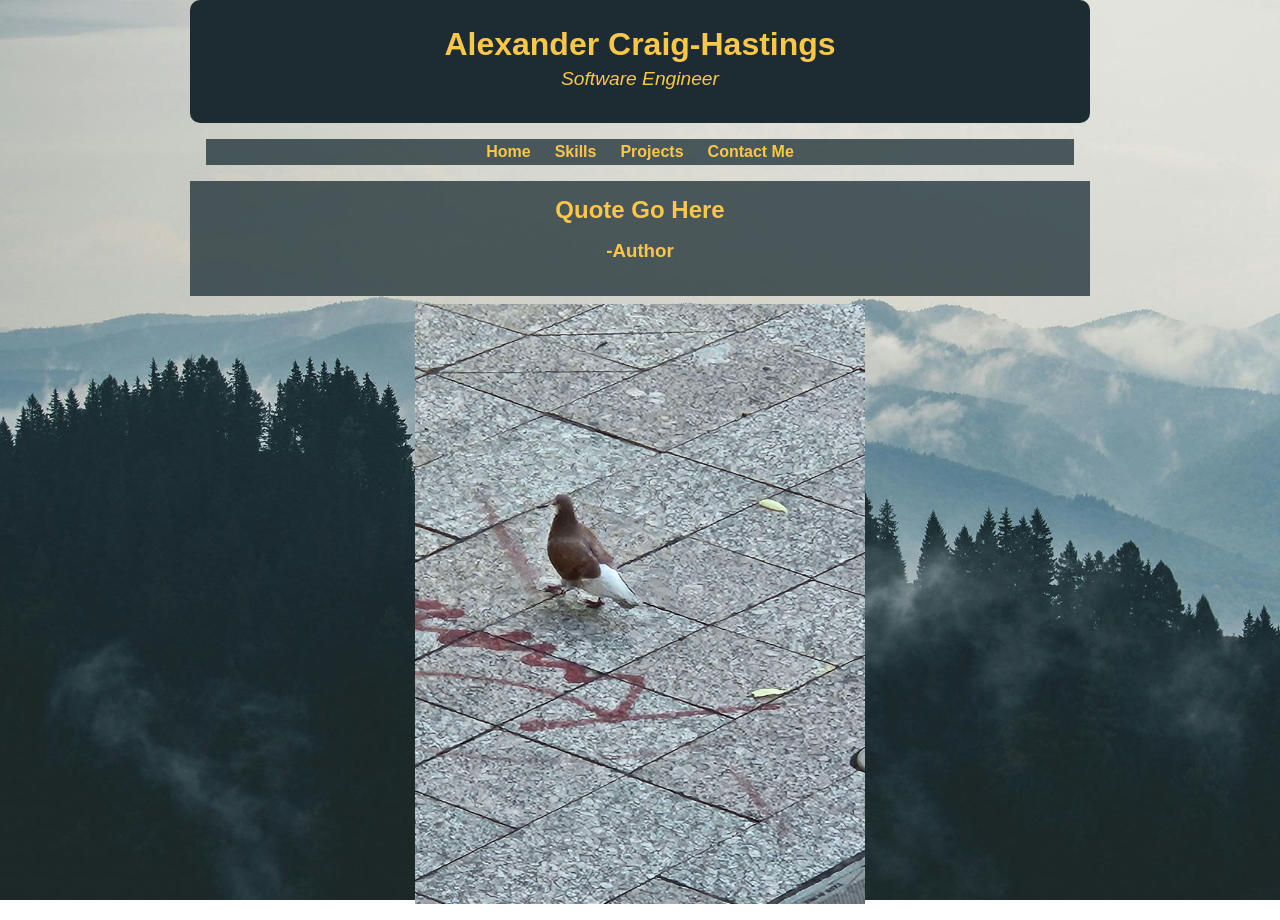
==== docs/index.html @ 13ee9ac2 "more dir update" ====
<!DOCTYPE html>
<html>
    <head>
        <link rel="stylesheet" href="styles/style.css">
    </head>
    <body>
        <header>
            <h1>Alexander Craig-Hastings</h1>
            <p class = "tagline">Software Engineer</p>
        </header>
        <!--Navigation-->
        <nav role = "navigation" aria-label="Main navigation">
            <div class = "container">
                <ul>
                    <li><a href = "index.html" aria-describedby="projects-desc">Home</a></li>
                    <li><a href = "skills.html" aria-describedby="about-desc">Skills</a></li>
                    <li><a href = "projects.html" aria-describedby="skills-desc">Projects</a></li>
                    <li><a href = "contact.html" aria-describedby="projects-desc">Contact Me</a></li>
                </ul>
            </div>
        </nav>
        <section class="center">
            <h2 id = "quoteSpot">Quote Go Here</h2>
            <h3 id = "authorSpot">-Author</h3>
        </section>
        <!-- Slideshow container -->
<div class="slideshow-container">

  <!-- Full-width images with number and caption text -->
  <div class="mySlides fade">
    <img src="images/cat.jpg" style="width:100%">
  </div>

  <div class="mySlides fade">
    <img src="images/pidgeon.jpg" style="width:100%">
  </div>

  <div class="mySlides fade">
    <img src="images/squirrel.jpg" style="width:100%">
  </div>
</div>
    </body>
    <script src="scripts/homePage.js"></script>
</html>
---- docs/styles/style.css ----
:root{
    --text: #D5D6D0;
    --bg-secondary: #1C2C32;
    --header-primary: #FAC748;
    --color-secondary: #6C8D9E ;
    --color-primary:#26383DCC;

}

nav ul{
    display: flex;
    justify-content: center;
    list-style: none;
    margin: 0;
    gap: 1.5rem;
    flex-wrap: wrap;
    background-color: var(--color-primary);
}

nav a{
    text-decoration: none;
    font-weight: bold;
    color :var(--header-primary);
}
nav a:hover{
    text-decoration: underline;
    color: var(--color-secondary);
}

*{
    margin: 0;
    padding: 0;
    box-sizing: border-box;
}

html{
    scroll-behavior: smooth;
    background-image: url("../images/mountains.jpg");
    background-size: cover;
    background-attachment: fixed;
    background-repeat: no-repeat;
}

header 
{
    text-align: center;
    background-color: var(--bg-secondary);
    padding: 2rem;
    border-radius: 10px;
}

header h1{
    font-size: 2rem;
    color: var(--header-primary);
}

.tagline
{
    font-style: italic;
    font-size: 1.2rem;
    margin-top: 0.5rem;
    color: var(--header-primary);
}

h2, h3{
    margin-bottom: 1rem;
    color: var(--header-primary);
}

p{
    color: var(--text);
}

main{
    max-width: 900px;
    margin: auto;
}
body{
    font-family: Arial, sans-serif;
    
    /*background-color: var(--bg-primary);*/
    color: var(--text-primary);
    line-height: 1.6rem;
    transition: background-color 0.3s, color 0.3s;
    width: 900px;
    justify-content: center;
    margin: auto;
}

.main-side{
    display: flex;
    max-width: 900px;
    margin: auto;
    padding: 1rem;
    align-items: flex-start;
    background-color: var(--color-primary);
}

.main-stack{
    max-width: 900px;
    margin-left: auto;
    margin-right: auto;
    padding: 1rem;
    margin-bottom: 1rem;
    align-items: center;
    background-color: var(--color-primary);
}

.main-stack h2{
    justify-self: center;
}



.container
{
    max-width: 900px;
    margin: auto;
    padding: 1rem;
    display: block;
    margin-left: auto;
    margin-right: auto;
}

footer{
    text-align: center;
    background-color: var(--bg-secondary);
    padding: 2rem;
    border-radius: 10px;
    margin-top: 3rem;
}

footer ul{
    list-style: none;
    color: var(--header-primary);
}

footer a{
    color: var(--header-primary);
}

img{
    display: block;
    margin-left: auto;
    margin-right: auto;
    padding-top: 0.5rem;
    padding-bottom: 1rem;
}


table{
    background-color: var(--color-secondary);
    border: 4px solid var(--bg-secondary);
    border-collapse: collapse;
}

td{
    border: 4px solid var(--bg-secondary);
    white-space: nowrap;
    padding: 0.25rem;
    text-align: center;
}

th{
    background-color: var(--bg-secondary);
    color: var(--header-primary);
    border: 4px solid var(--bg-secondary);
}

ol{
    padding-right: 1rem;
    color: var(--text);
}

ol a{
    color: var(--text);
    text-size-adjust: 1rem;
}

.main-side .main-stack{
    background-color: rgba(0, 0, 0, 0);
    /*border: 2px solid var(--bg-secondary);*/
    padding-left: 1.5rem;
}

.main-stack .main-side{
    background-color: rgba(0, 0, 0, 0);
    border: 2px solid var(--bg-secondary);
}

ul li::marker{
    color: var(--header-primary);
}

.center{
    max-width: 900px;
    padding: 1rem;
    background-color: var(--color-primary);
    text-align: center;
}


/* Hide the images by default */
.mySlides {
  display: none;
}

/* Slideshow container */
.slideshow-container {
  max-width: 450px;
  position: relative;
  margin: auto;
}
/* Fading animation */
.fade {
  animation-name: fade;
  animation-duration: 1.5s;
}

@keyframes fade {
  from {opacity: .4}
  to {opacity: 1}
}
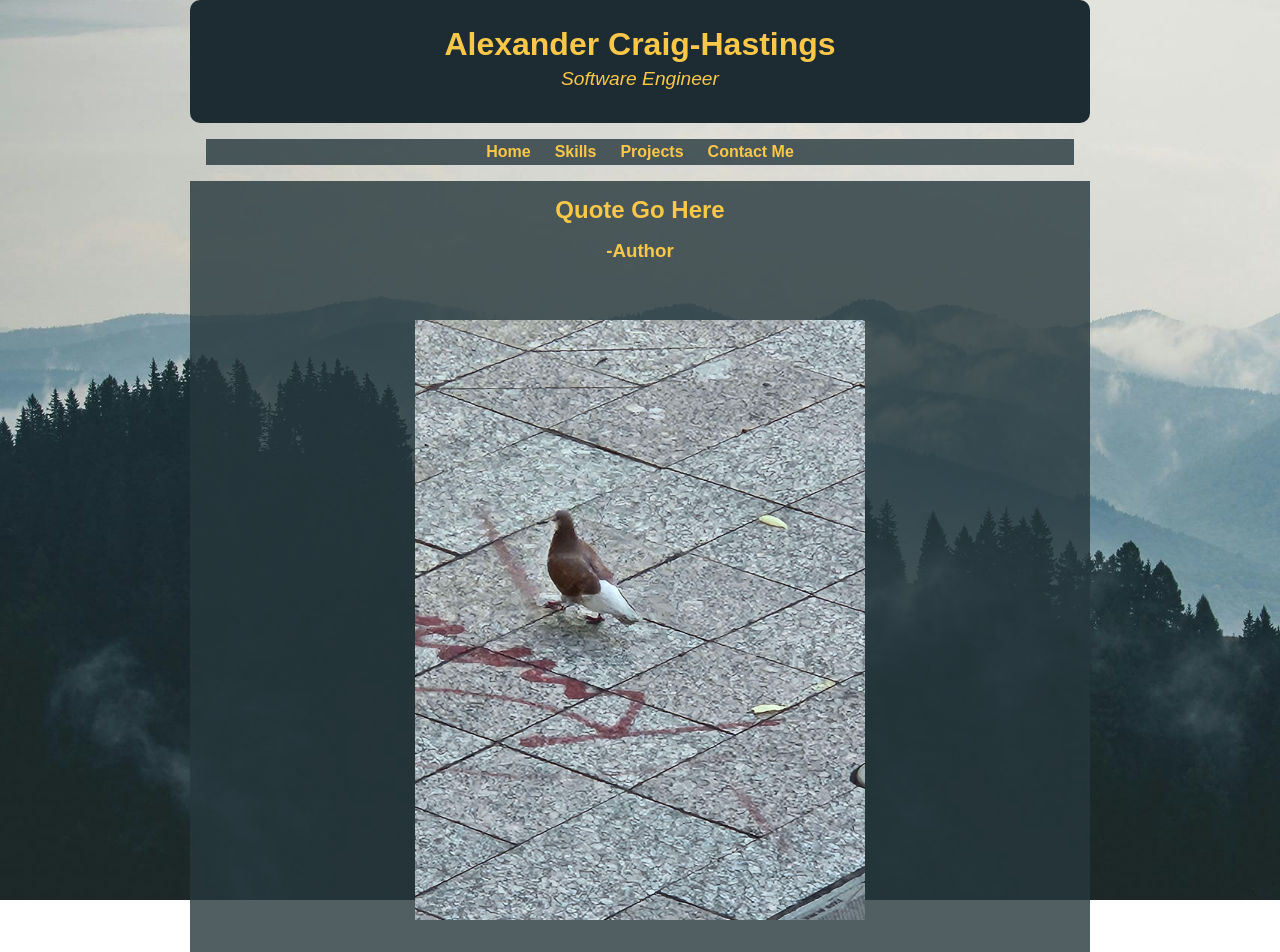
==== commit b6fe6e8d: "updates again border around the front page slideshow, and increased its time, added to contact page," ====
--- a/docs/index.html
+++ b/docs/index.html
@@ -24,21 +24,23 @@
             <h3 id = "authorSpot">-Author</h3>
         </section>
         <!-- Slideshow container -->
-<div class="slideshow-container">
+        <section class="center">
+            <div class="slideshow-container">
 
-  <!-- Full-width images with number and caption text -->
-  <div class="mySlides fade">
-    <img src="images/cat.jpg" style="width:100%">
-  </div>
+            <!-- Full-width images with number and caption text -->
+                <div class="mySlides fade">
+                    <img src="images/cat.jpg" style="width:100%">
+                </div>
 
-  <div class="mySlides fade">
-    <img src="images/pidgeon.jpg" style="width:100%">
-  </div>
+                <div class="mySlides fade">
+                    <img src="images/pidgeon.jpg" style="width:100%">
+                </div>
 
-  <div class="mySlides fade">
-    <img src="images/squirrel.jpg" style="width:100%">
-  </div>
-</div>
+                <div class="mySlides fade">
+                    <img src="images/squirrel.jpg" style="width:100%">
+                </div>
+            </div>
+        </section>
     </body>
     <script src="scripts/homePage.js"></script>
 </html>
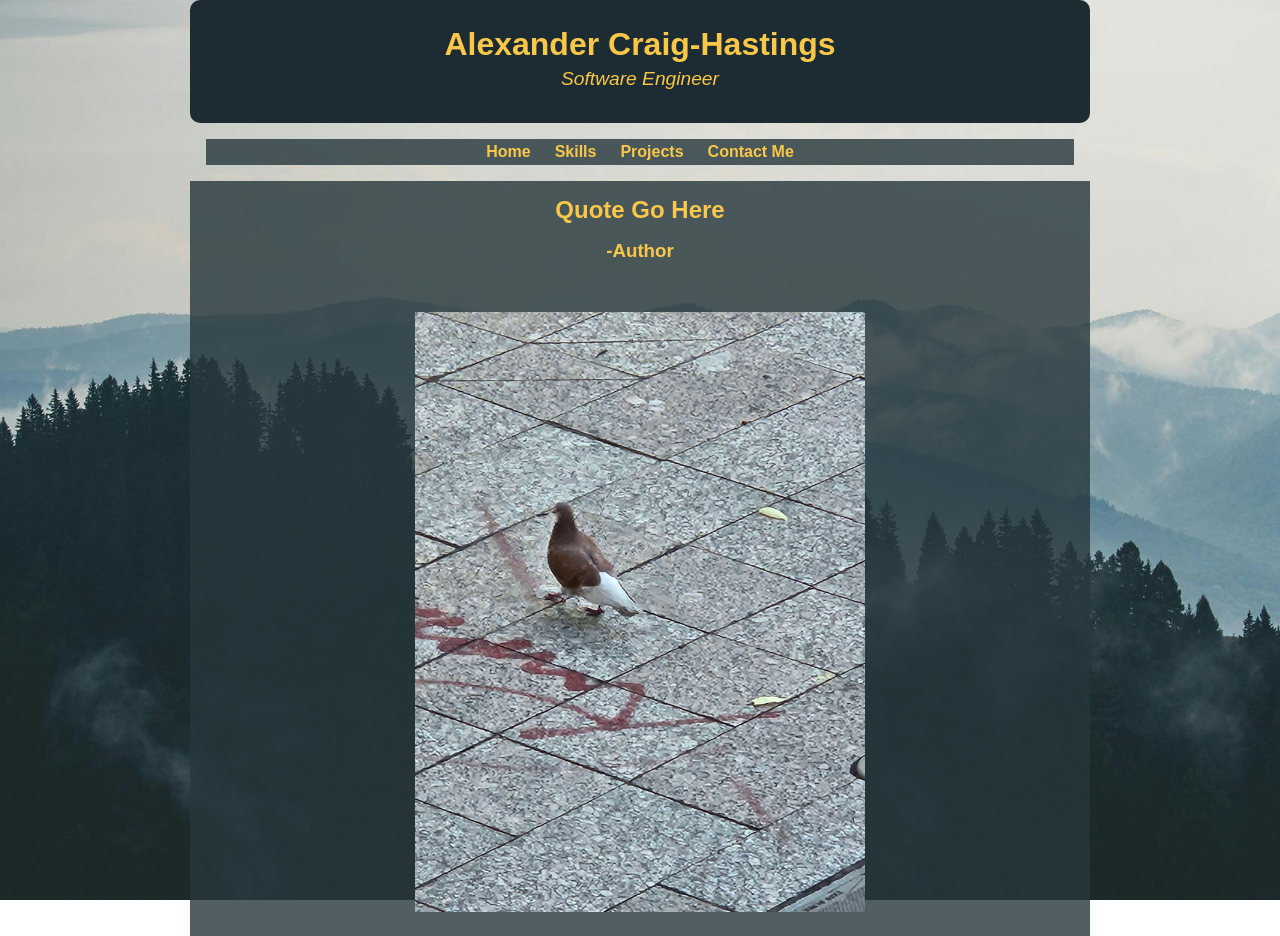
==== commit 397c3d87: "thinCenter" ====
--- a/docs/index.html
+++ b/docs/index.html
@@ -24,7 +24,7 @@
             <h3 id = "authorSpot">-Author</h3>
         </section>
         <!-- Slideshow container -->
-        <section class="center">
+        <section class="thinCenter">
             <div class="slideshow-container">
 
             <!-- Full-width images with number and caption text -->
--- a/docs/styles/style.css
+++ b/docs/styles/style.css
@@ -199,6 +199,13 @@
     text-align: center;
 }
 
+.thinCenter{
+    max-width: 900px;
+    padding: 0.5rem;
+    background-color: var(--color-primary);
+    text-align: center;
+}
+
 
 /* Hide the images by default */
 .mySlides {
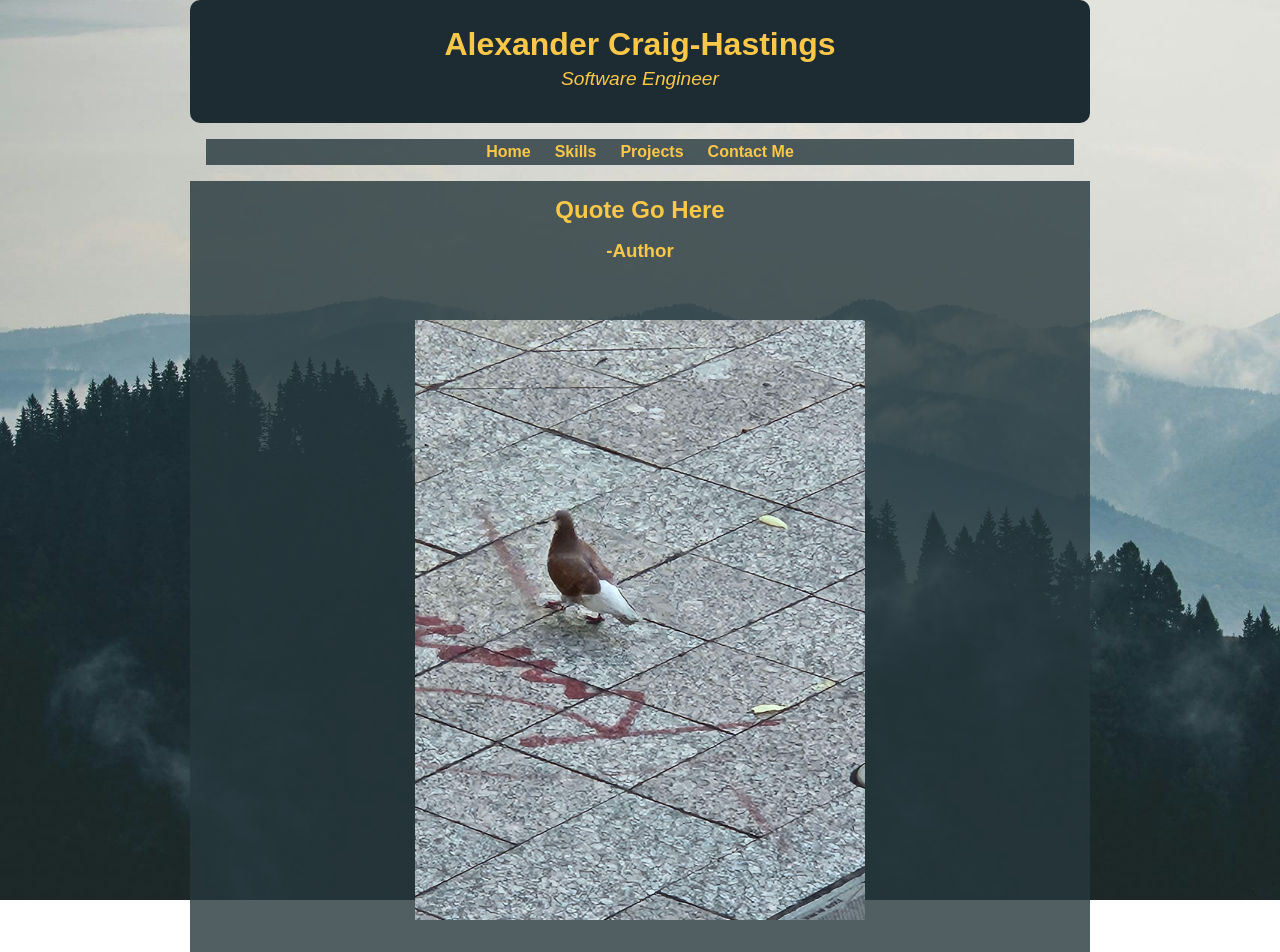
==== commit 41856667: "c" ====
--- a/docs/index.html
+++ b/docs/index.html
@@ -24,7 +24,7 @@
             <h3 id = "authorSpot">-Author</h3>
         </section>
         <!-- Slideshow container -->
-        <section class="thinCenter">
+        <section class="center">
             <div class="slideshow-container">
 
             <!-- Full-width images with number and caption text -->
--- a/docs/styles/style.css
+++ b/docs/styles/style.css
@@ -201,7 +201,7 @@
 
 .thinCenter{
     max-width: 900px;
-    padding: 0.5rem;
+    padding: 2%;
     background-color: var(--color-primary);
     text-align: center;
 }
